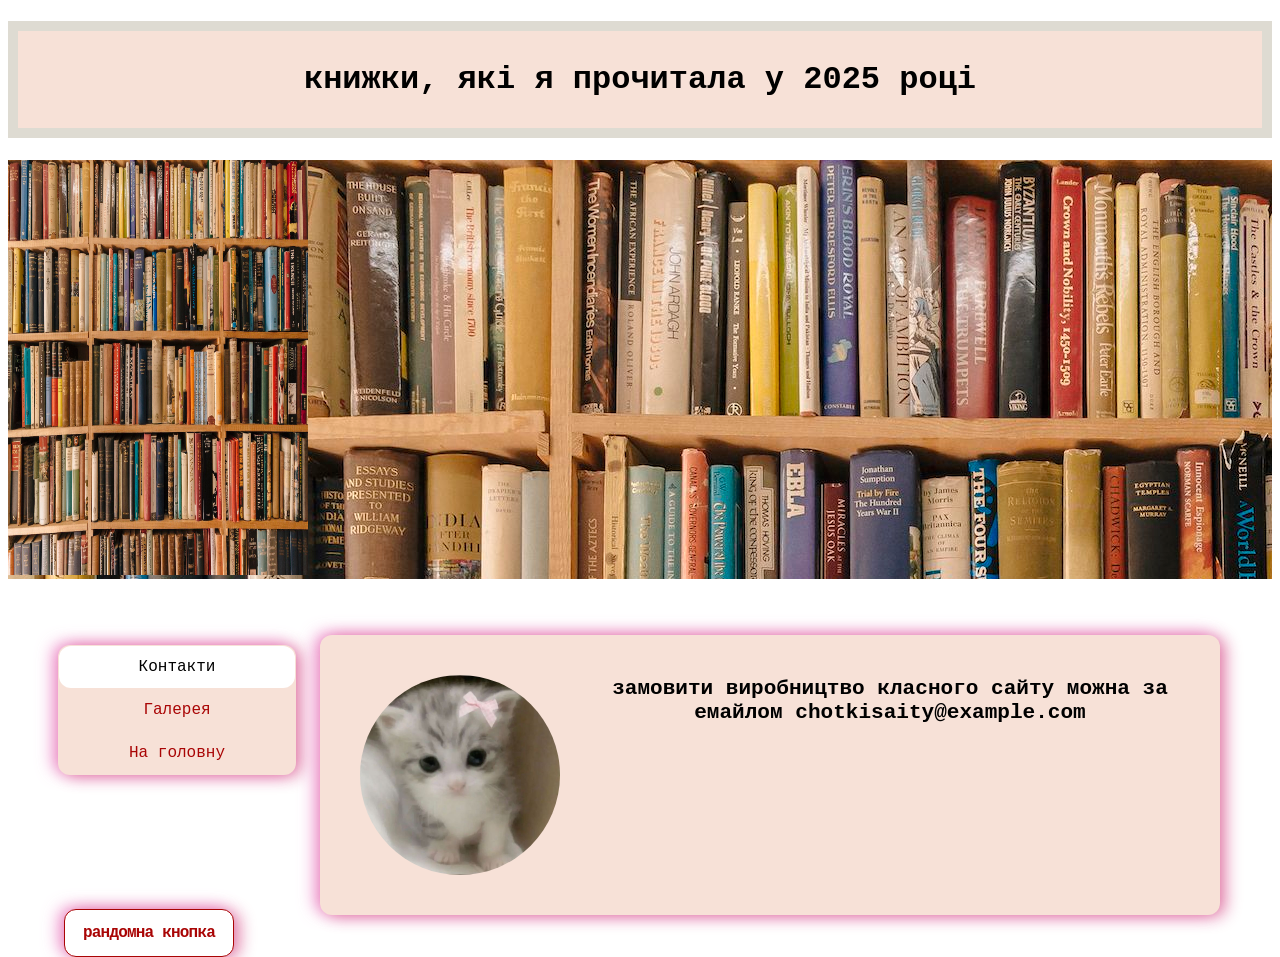
==== contact.html @ b1f0e1e9 "+" ====
<!DOCTYPE html>
<html lang="uk">
<head>
    <meta charset="UTF-8">
    <title>книжки, які я прочитала у 2025 році</title>
            <link rel="stylesheet" type="text/css" href="styles.css">

</head>
<body>


<h1 id="myHeader">книжки, які я прочитала у 2025 році</h1>

<p style="background-image: url('231004103956-01-bookshelf-stock.jpg');">
<img src="231004103956-01-bookshelf-stock.jpg" alt="Picture_background" width="300" height="415"></img>

<div class="topnav">
   <a class="active" href="contact.html">Контакти</a>
   <a href="gallery.html">Галерея</a>
  <a href="index.html">На головну</a>
</div>

<button class="button-59" role="button">рандомна кнопка</button>



<div class="float-container">
<img src="3f6cfa399c18869d1621beb3fed093bd.jpg" alt="pisturecat">
 <h3> <p>замовити виробництво класного сайту можна за емайлом chotkisaity@example.com</p>
</h3></div>


<div class="footer">
</div>




</body>
</html>
---- styles.css ----
.button-59 {
  position: absolute;
  top: 101%; 
  left: 5%;
  z-index: 1; 
  align-items: center;
  background-color: #ffffff;
  border: 0.5px solid #a90505;
  box-sizing: border-box;
  border-radius: 12px;
  color: #a90505;
  cursor: pointer;
  fill: #a90505;
  font-family: "Lucida Console", "Courier New", monospace;
  font-size: 16px;
  font-weight: 600;
  height: 48px;
  justify-content: center;
  letter-spacing: -.8px;
  line-height: 24px;
  min-width: 140px;
  outline: 0;
  text-align: center;
  text-decoration: none;
  transition: all .3s;
  user-select: none;
  -webkit-user-select: none;
  touch-action: manipulation;
  box-shadow:
rgba(199, 15, 89, 0.48) 6px 2px 16px 0px,
rgba(237, 135, 201, 0.8) -6px -2px 16px 0px;}
  

.button-59:focus {
  color: #171e29;
}

.button-59:hover {
  border-color: #ffffff;
  color: #000000;
  fill: #000000;
}


@media (min-width: 768px) {
  .button-59 {
    min-width: 170px;
  }
}



.topnav {
  margin: 50px;
  padding: 0;
  background-color: #f7e1d7;
  float: left;
  position: relative;
  font-family: "Lucida Console", "Courier New", monospace;
box-shadow:
rgba(199, 15, 89, 0.48) 6px 2px 16px 0px,
rgba(237, 135, 201, 0.8) -6px -2px 16px 0px;

border-radius: 12px;}


.topnav  a {
border-radius: 12px;
margin: 1px;
  display: block;
  color: #a90505;
  padding: 12px 70px;
  text-decoration: none;
  text-align: center;
}

.topnav a:hover {
  background-color: #ffffff;
  color: rgb(0, 0, 0);
  }

.topnav a.active {
  background-color: #ffffff;
  color: rgb(0, 0, 0);
}


table th, td {
  border: 1px solid;
  border-color: #4a5759;
  color: #000000;
text-align:center;
padding:10px;
background-color:#f7e1d7;
 border-collapse: collapse;
 writing-mode: horizontal-tb;


}


#myHeader {
  background-color: #f7e1d7;
   color: #000000;
  text-align: center;
  border: 10px solid #dedbd2;
    padding: 30px;
    margin-color: #4a5759;
    font-family: "Lucida Console", "Courier New", monospace;
}

//* #main-text-contacts {

position: absolute;
float: right;
right: 0;
padding: 10px;
background-color: #f7e1d7;
font-family: "Lucida Console", "Courier New", monospace;
margin-left: 20%;
margin-right: 1%;
border-radius: 12px;
display: inline;
}


.text_contacts {

}

.contacts_image {

}


.footer {

background-color: #ab1111;
  text-align: center;
  padding: 8px;



}*/

.float-container h3 {

float: right;
text-align: center;

}

.float-container img {
  float: left; 
  width: 200px;
  border-radius: 50%;
padding: 20px;
}

.float-container {

position: absolute;
right: 20px;
left: 5%;
background-color: #f7e1d7;
margin: 5%;
border-radius: 12px;
font-family: "Lucida Console", "Courier New", monospace;
font-size: 18px;
padding: 20px;
margin: 40px;
margin-left: 20%;
text-align: center;
  box-shadow:
rgba(199, 15, 89, 0.48) 6px 2px 16px 0px,
rgba(237, 135, 201, 0.8) -6px -2px 16px 0px;}

.footer {

  background-color: #a33502;
  text-align: center;

}
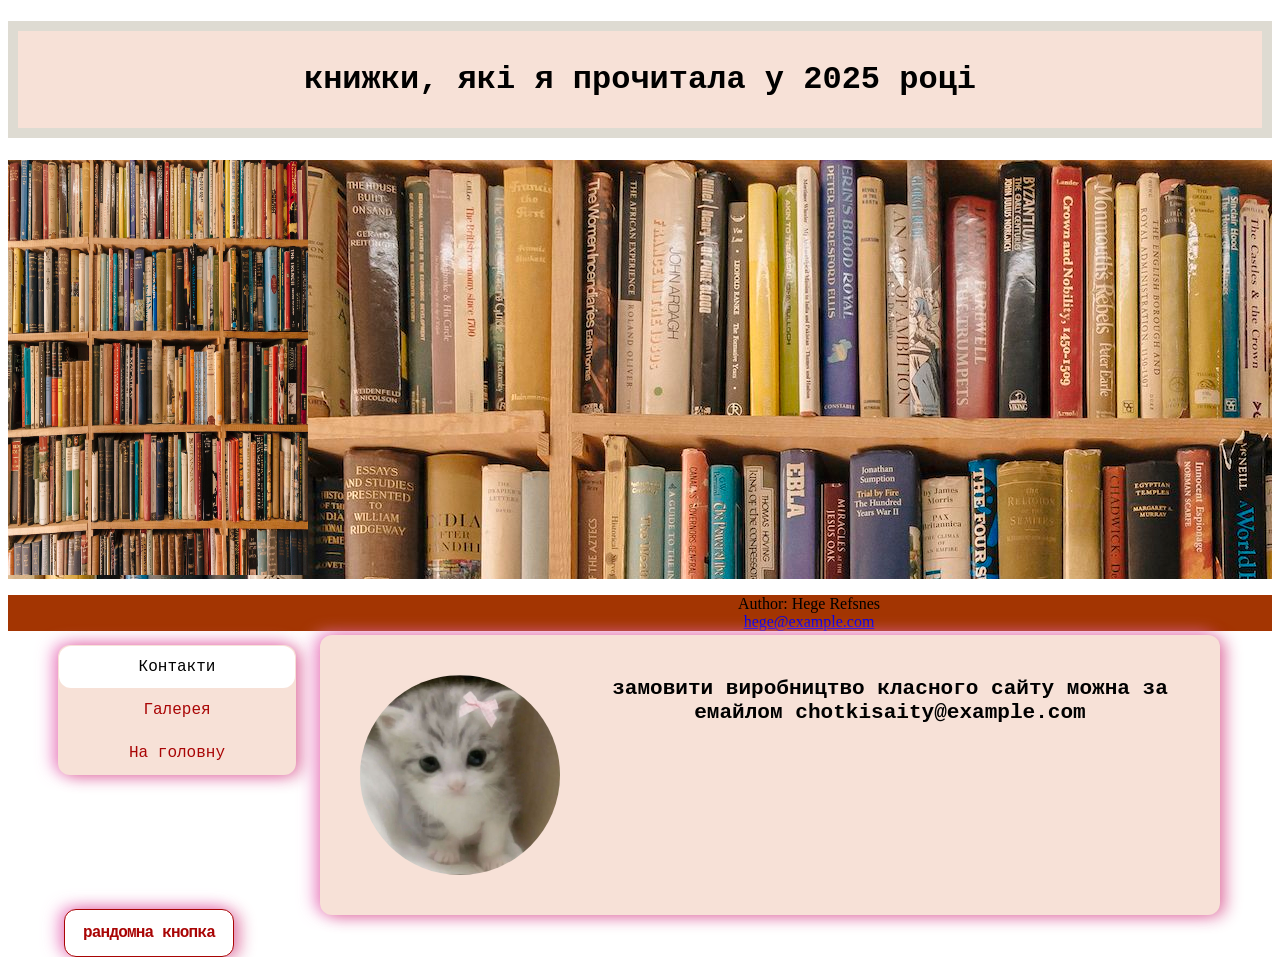
==== commit 3a1e42f8: "+" ====
--- a/contact.html
+++ b/contact.html
@@ -31,6 +31,10 @@
 
 
 <div class="footer">
+
+  <p>Author: Hege Refsnes<br>
+  <a href="mailto:hege@example.com">hege@example.com</a></p>
+
 </div>
 
 
--- a/styles.css
+++ b/styles.css
@@ -148,7 +148,9 @@
 
 float: right;
 text-align: center;
-
+display: flex;
+align-items: center;
+display: flex;
 }
 
 .float-container img {
@@ -156,6 +158,7 @@
   width: 200px;
   border-radius: 50%;
 padding: 20px;
+border: 4px #a90505;
 }
 
 .float-container {
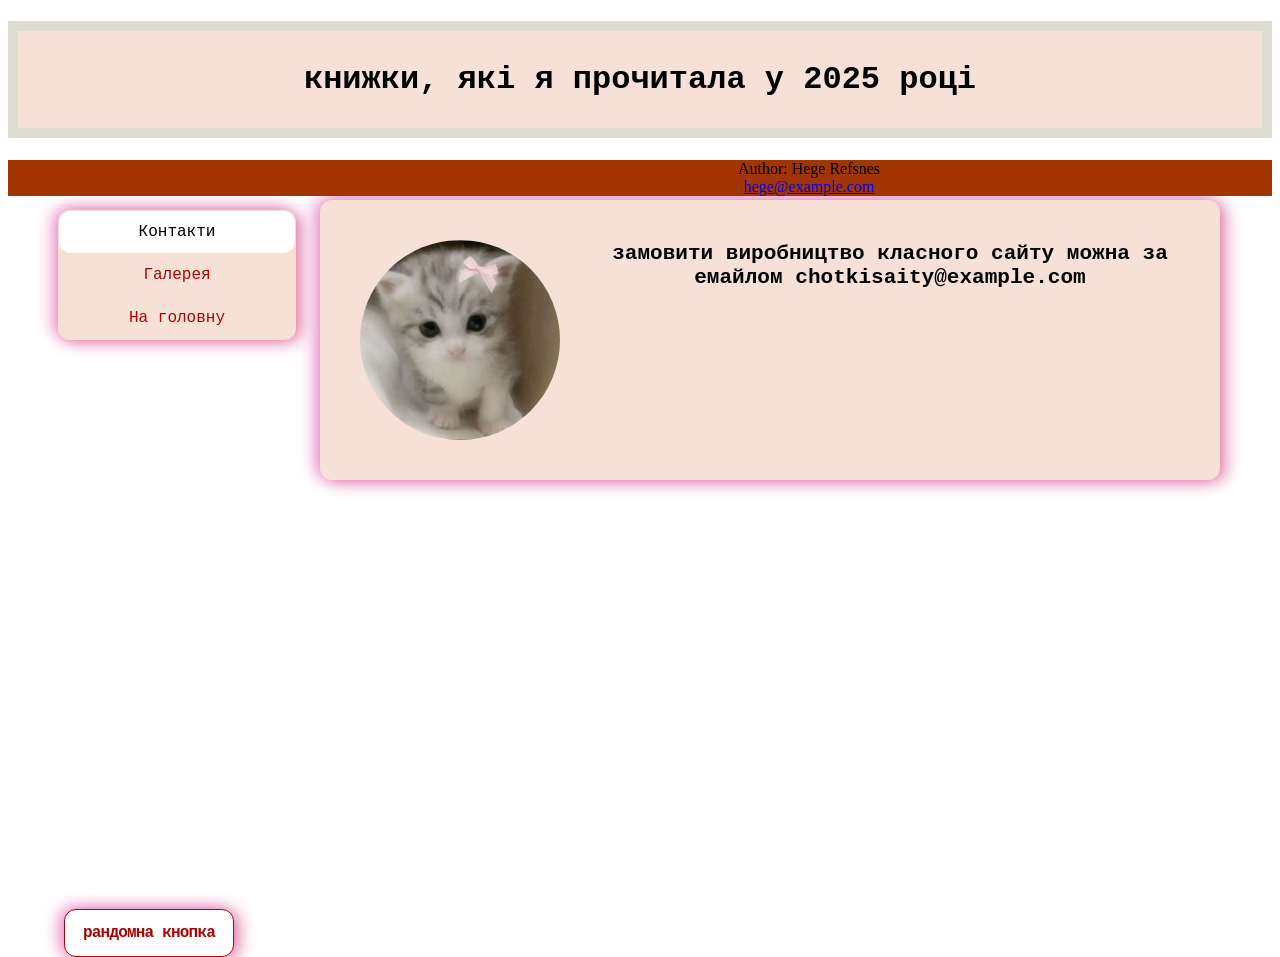
==== commit c1e8aaf6: "+" ====
--- a/contact.html
+++ b/contact.html
@@ -11,8 +11,6 @@
 
 <h1 id="myHeader">книжки, які я прочитала у 2025 році</h1>
 
-<p style="background-image: url('231004103956-01-bookshelf-stock.jpg');">
-<img src="231004103956-01-bookshelf-stock.jpg" alt="Picture_background" width="300" height="415"></img>
 
 <div class="topnav">
    <a class="active" href="contact.html">Контакти</a>
@@ -21,8 +19,6 @@
 </div>
 
 <button class="button-59" role="button">рандомна кнопка</button>
-
-
 
 <div class="float-container">
 <img src="3f6cfa399c18869d1621beb3fed093bd.jpg" alt="pisturecat">
@@ -37,8 +33,5 @@
 
 </div>
 
-
-
-
 </body>
 </html>
--- a/styles.css
+++ b/styles.css
@@ -163,7 +163,7 @@
 
 .float-container {
 
-position: absolute;
+  position: absolute;
 right: 20px;
 left: 5%;
 background-color: #f7e1d7;
@@ -183,5 +183,6 @@
 
   background-color: #a33502;
   text-align: center;
+  position: relative;
 
 }
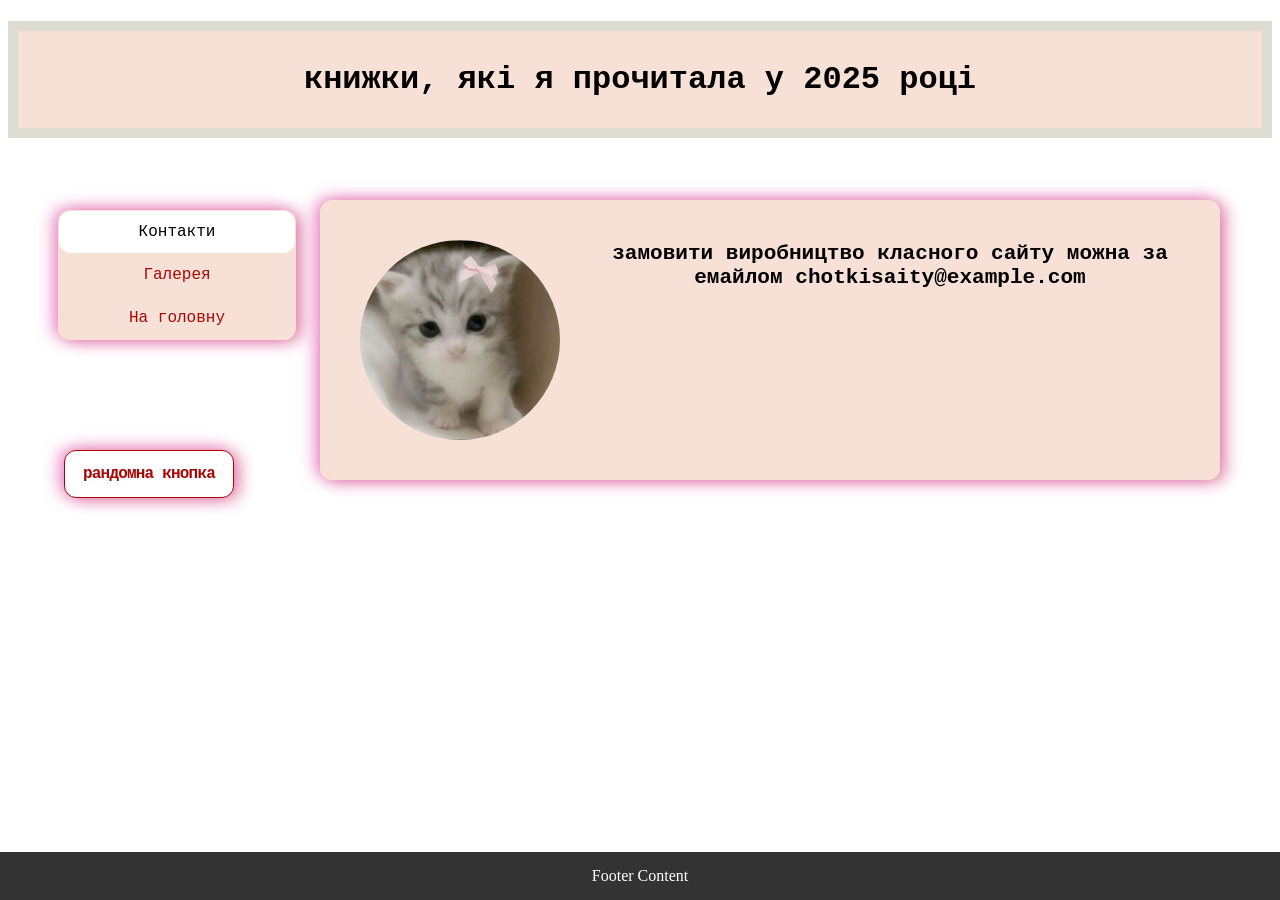
==== commit 3098768f: "+" ====
--- a/contact.html
+++ b/contact.html
@@ -26,12 +26,8 @@
 </h3></div>
 
 
-<div class="footer">
+  <footer>Footer Content</footer>
 
-  <p>Author: Hege Refsnes<br>
-  <a href="mailto:hege@example.com">hege@example.com</a></p>
-
-</div>
 
 </body>
 </html>
--- a/styles.css
+++ b/styles.css
@@ -1,7 +1,8 @@
+
 
 .button-59 {
   position: absolute;
-  top: 101%; 
+  top: 50%; 
   left: 5%;
   z-index: 1; 
   align-items: center;
@@ -179,10 +180,18 @@
 rgba(199, 15, 89, 0.48) 6px 2px 16px 0px,
 rgba(237, 135, 201, 0.8) -6px -2px 16px 0px;}
 
-.footer {
+footer {
+  position: fixed;
+  left: 0;
+  bottom: 0;
+  width: 100%;
+  background-color: #333;
+  color: #fff;
+  text-align: center;
+  padding: 15px 0;
+}
 
-  background-color: #a33502;
-  text-align: center;
-  position: relative;
-
-}+/* Add padding to the body so the fixed footer doesn't permanently cover text */
+body {
+  padding-bottom: 60px; 
+}
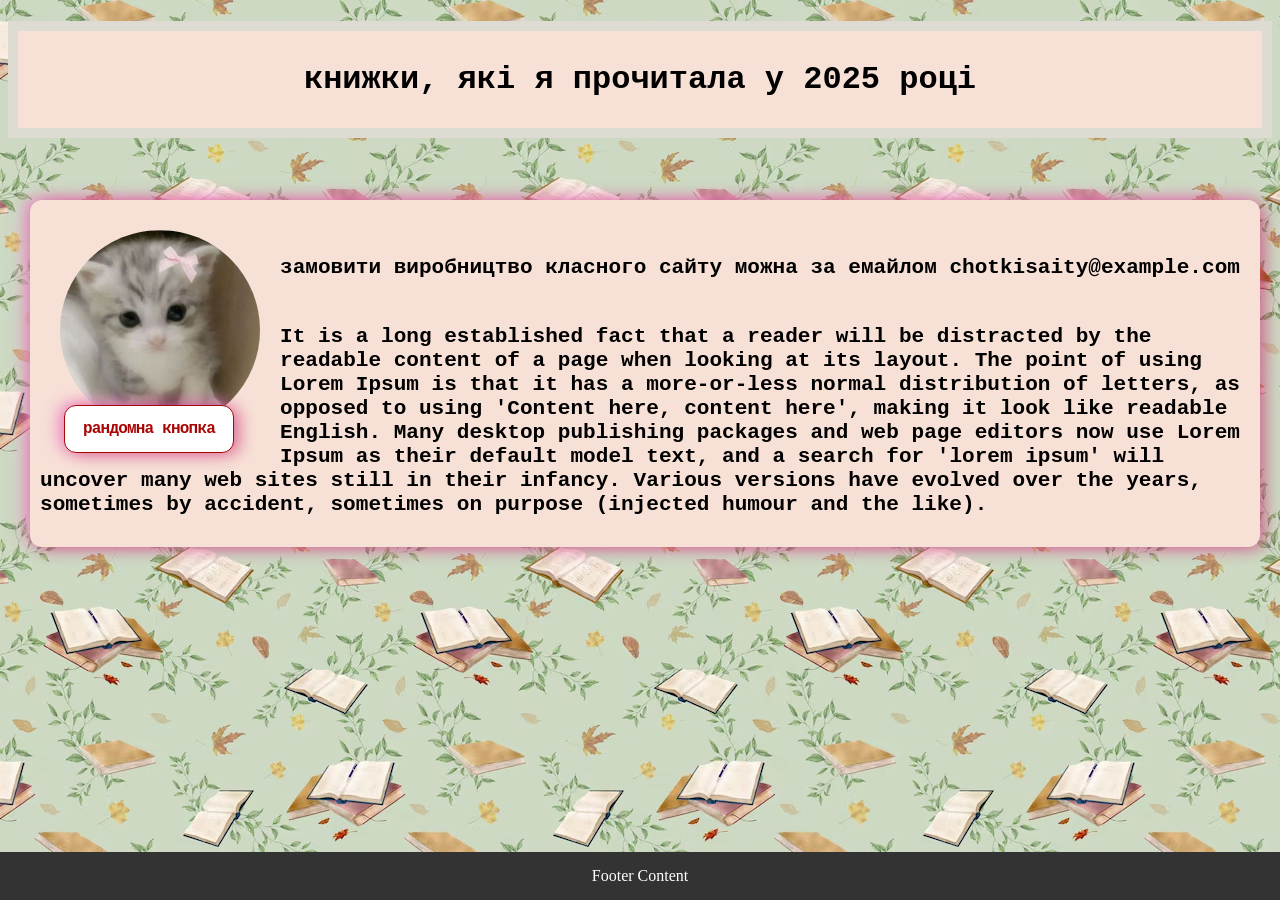
==== commit 6bc382c8: "+" ====
--- a/contact.html
+++ b/contact.html
@@ -22,7 +22,12 @@
 
 <div class="float-container">
 <img src="3f6cfa399c18869d1621beb3fed093bd.jpg" alt="pisturecat">
- <h3> <p>замовити виробництво класного сайту можна за емайлом chotkisaity@example.com</p>
+ <h3> <p><br>замовити виробництво класного сайту можна за емайлом chotkisaity@example.com 
+</br>
+<br><p>It is a long established fact that a reader will be distracted by the readable content of a page when looking at its layout. The point of using Lorem Ipsum is that it has a more-or-less normal distribution of letters, as opposed to using 'Content here, content here', making it look like readable English. Many desktop publishing packages and web page editors now use Lorem Ipsum as their default model text, and a search for 'lorem ipsum' will uncover many web sites still in their infancy. Various versions have evolved over the years, sometimes by accident, sometimes on purpose (injected humour and the like).
+</br></p>
+
+ </p>
 </h3></div>
 
 
--- a/styles.css
+++ b/styles.css
@@ -2,7 +2,7 @@
 
 .button-59 {
   position: absolute;
-  top: 50%; 
+  top: 45%; 
   left: 5%;
   z-index: 1; 
   align-items: center;
@@ -148,10 +148,7 @@
 .float-container h3 {
 
 float: right;
-text-align: center;
-display: flex;
-align-items: center;
-display: flex;
+
 }
 
 .float-container img {
@@ -166,19 +163,21 @@
 
   position: absolute;
 right: 20px;
-left: 5%;
 background-color: #f7e1d7;
-margin: 5%;
 border-radius: 12px;
 font-family: "Lucida Console", "Courier New", monospace;
 font-size: 18px;
-padding: 20px;
-margin: 40px;
-margin-left: 20%;
-text-align: center;
+padding: 10px;
+margin-left: 30px;
+margin-top: 40px;
   box-shadow:
 rgba(199, 15, 89, 0.48) 6px 2px 16px 0px,
-rgba(237, 135, 201, 0.8) -6px -2px 16px 0px;}
+rgba(237, 135, 201, 0.8) -6px -2px 16px 0px;
+
+justify-content: center;
+align-items: center;
+
+}
 
 footer {
   position: fixed;
@@ -191,7 +190,9 @@
   padding: 15px 0;
 }
 
-/* Add padding to the body so the fixed footer doesn't permanently cover text */
 body {
   padding-bottom: 60px; 
+  background-image: url("stacks-books-open-books-autumn-leaves-them-seamless-pattern-watercolor-digital-illustration-graceful-branches-with-green-leaves-isolated-vintage-background-school-autumn_1201756-943.avif");
+ background-color: #cccccc;
+
 }
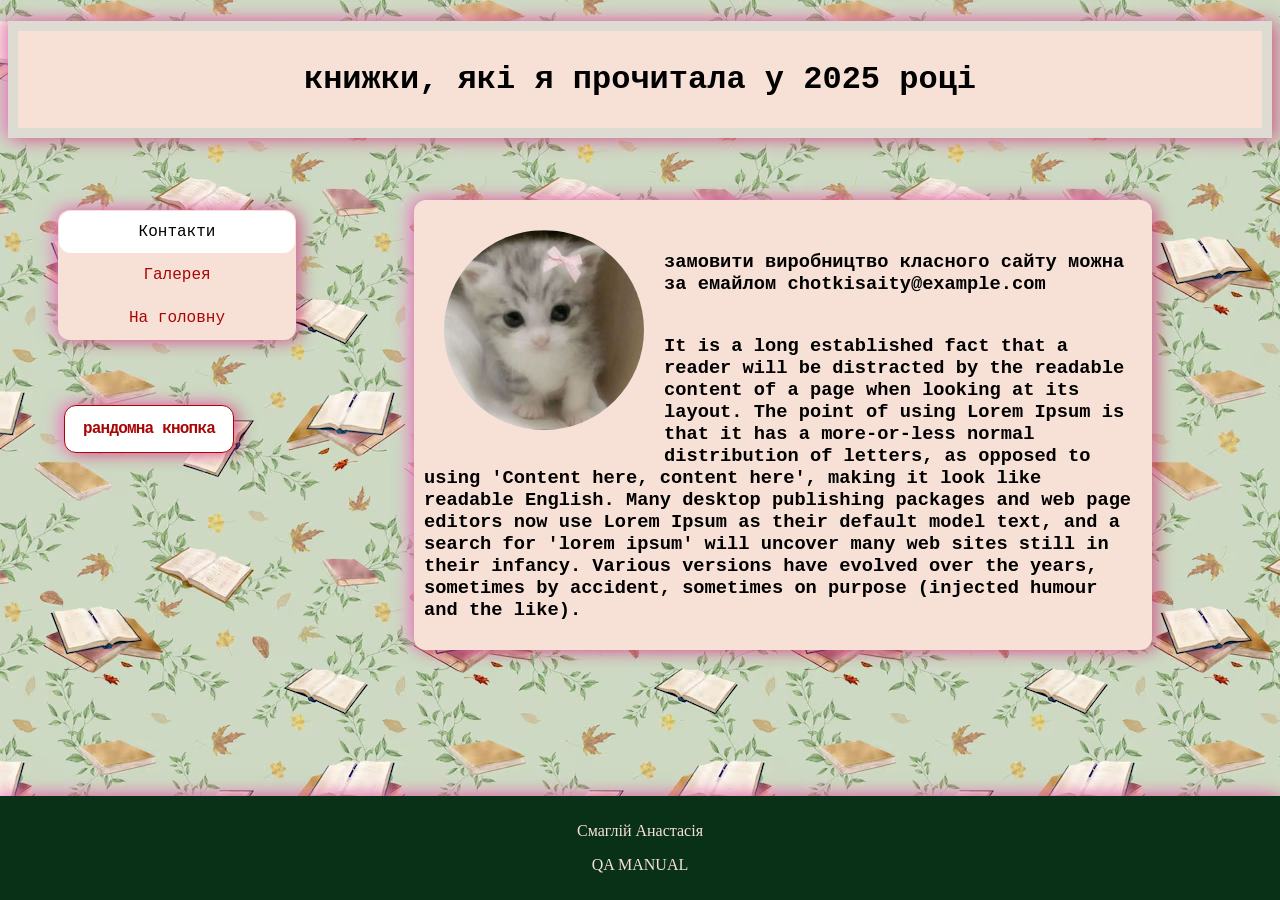
==== commit 700ef1df: "+" ====
--- a/contact.html
+++ b/contact.html
@@ -31,8 +31,10 @@
 </h3></div>
 
 
-  <footer>Footer Content</footer>
-
+  <footer>
+    <p>Смаглій Анастасія</p>
+  <p>QA MANUAL</p>
+  </footer>
 
 </body>
 </html>
--- a/styles.css
+++ b/styles.css
@@ -109,6 +109,9 @@
     padding: 30px;
     margin-color: #4a5759;
     font-family: "Lucida Console", "Courier New", monospace;
+    box-shadow:
+rgba(199, 15, 89, 0.48) 6px 2px 16px 0px,
+rgba(237, 135, 201, 0.8) -6px -2px 16px 0px;
 }
 
 //* #main-text-contacts {
@@ -162,11 +165,12 @@
 .float-container {
 
   position: absolute;
-right: 20px;
+right: 10%;
+left:30%;
 background-color: #f7e1d7;
 border-radius: 12px;
 font-family: "Lucida Console", "Courier New", monospace;
-font-size: 18px;
+font-size: auto;
 padding: 10px;
 margin-left: 30px;
 margin-top: 40px;
@@ -184,10 +188,13 @@
   left: 0;
   bottom: 0;
   width: 100%;
-  background-color: #333;
-  color: #fff;
-  text-align: center;
-  padding: 15px 0;
+  background-color: #093118;
+  color: #f7e1d7;
+  text-align: center;
+  padding: 10px 0;
+  box-shadow:
+rgba(199, 15, 89, 0.48) 6px 2px 16px 0px,
+rgba(237, 135, 201, 0.8) -6px -2px 16px 0px;
 }
 
 body {
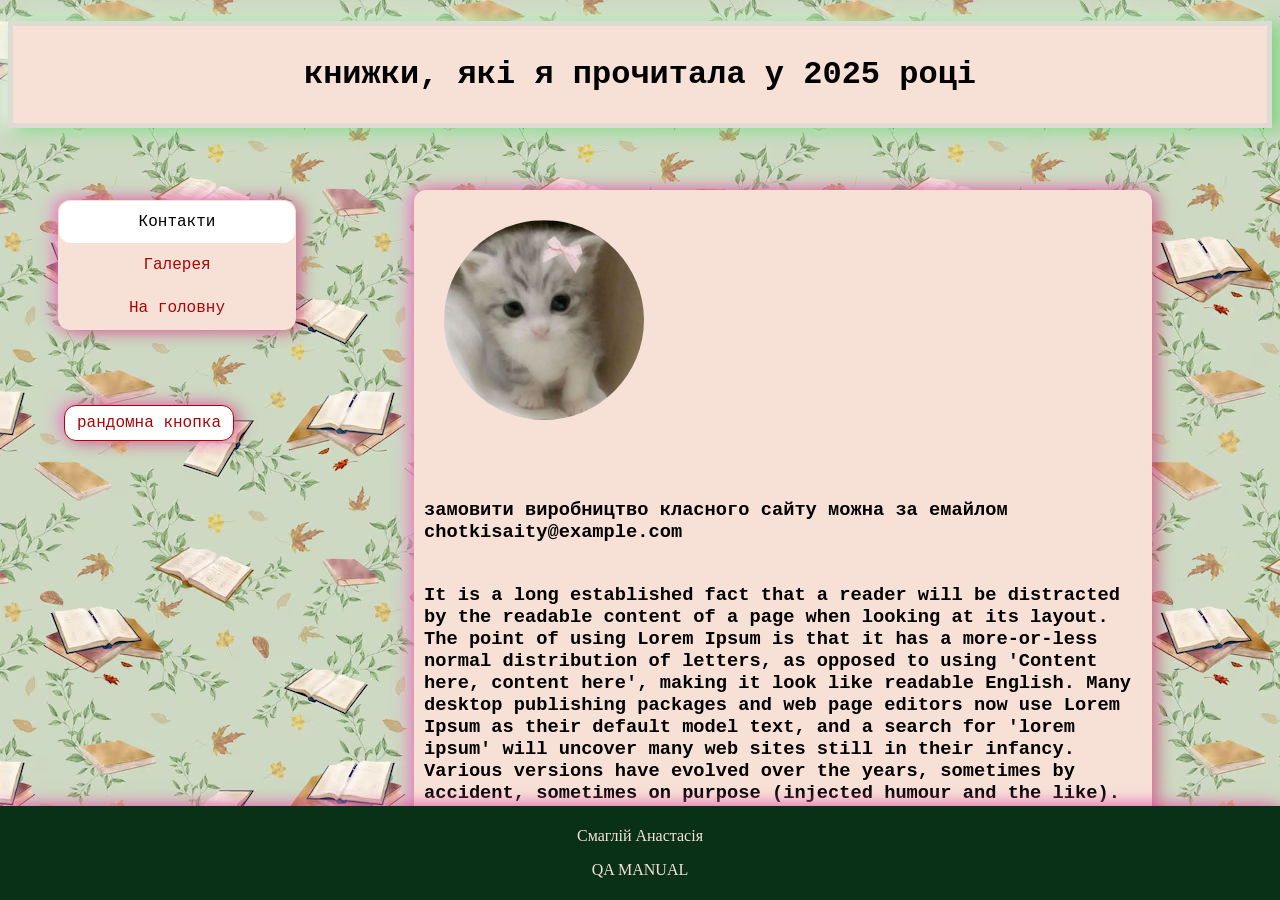
==== commit 80a97bf6: "+" ====
--- a/contact.html
+++ b/contact.html
@@ -9,7 +9,7 @@
 <body>
 
 
-<h1 id="myHeader">книжки, які я прочитала у 2025 році</h1>
+<h1 class="myHeader">книжки, які я прочитала у 2025 році</h1>
 
 
 <div class="topnav">
--- a/styles.css
+++ b/styles.css
@@ -1,7 +1,7 @@
 
 
 .button-59 {
-  position: absolute;
+  position: fixed;
   top: 45%; 
   left: 5%;
   z-index: 1; 
@@ -12,13 +12,11 @@
   border-radius: 12px;
   color: #a90505;
   cursor: pointer;
-  fill: #a90505;
+  fill: none;
   font-family: "Lucida Console", "Courier New", monospace;
   font-size: 16px;
-  font-weight: 600;
-  height: 48px;
+  padding:5px;
   justify-content: center;
-  letter-spacing: -.8px;
   line-height: 24px;
   min-width: 140px;
   outline: 0;
@@ -63,7 +61,9 @@
 rgba(199, 15, 89, 0.48) 6px 2px 16px 0px,
 rgba(237, 135, 201, 0.8) -6px -2px 16px 0px;
 
-border-radius: 12px;}
+border-radius: 12px;
+
+}
 
 
 .topnav  a {
@@ -97,56 +97,21 @@
  border-collapse: collapse;
  writing-mode: horizontal-tb;
 
-
 }
 
-
-#myHeader {
+.myHeader {
   background-color: #f7e1d7;
    color: #000000;
   text-align: center;
-  border: 10px solid #dedbd2;
+  border: 5px solid #dedbd2;
     padding: 30px;
     margin-color: #4a5759;
     font-family: "Lucida Console", "Courier New", monospace;
     box-shadow:
-rgba(199, 15, 89, 0.48) 6px 2px 16px 0px,
-rgba(237, 135, 201, 0.8) -6px -2px 16px 0px;
+rgba(6, 204, 19, 0.48) 6px 2px 16px 0px,
+rgba(255, 255, 255, 0.8) -6px -2px 16px 0px;
 }
 
-//* #main-text-contacts {
-
-position: absolute;
-float: right;
-right: 0;
-padding: 10px;
-background-color: #f7e1d7;
-font-family: "Lucida Console", "Courier New", monospace;
-margin-left: 20%;
-margin-right: 1%;
-border-radius: 12px;
-display: inline;
-}
-
-
-.text_contacts {
-
-}
-
-.contacts_image {
-
-}
-
-
-.footer {
-
-background-color: #ab1111;
-  text-align: center;
-  padding: 8px;
-
-
-
-}*/
 
 .float-container h3 {
 
@@ -191,7 +156,7 @@
   background-color: #093118;
   color: #f7e1d7;
   text-align: center;
-  padding: 10px 0;
+  padding: 5px 0;
   box-shadow:
 rgba(199, 15, 89, 0.48) 6px 2px 16px 0px,
 rgba(237, 135, 201, 0.8) -6px -2px 16px 0px;
@@ -203,3 +168,14 @@
  background-color: #cccccc;
 
 }
+
+.row {
+
+margin-bottom: 40px; 
+}
+
+.container {
+  width: 100%;        /* Scales down fluidly on small screens */
+  max-width: 1200px;  /* Stops stretching on large screens */
+  margin: 0 auto;     /* Centers the container horizontally */
+}
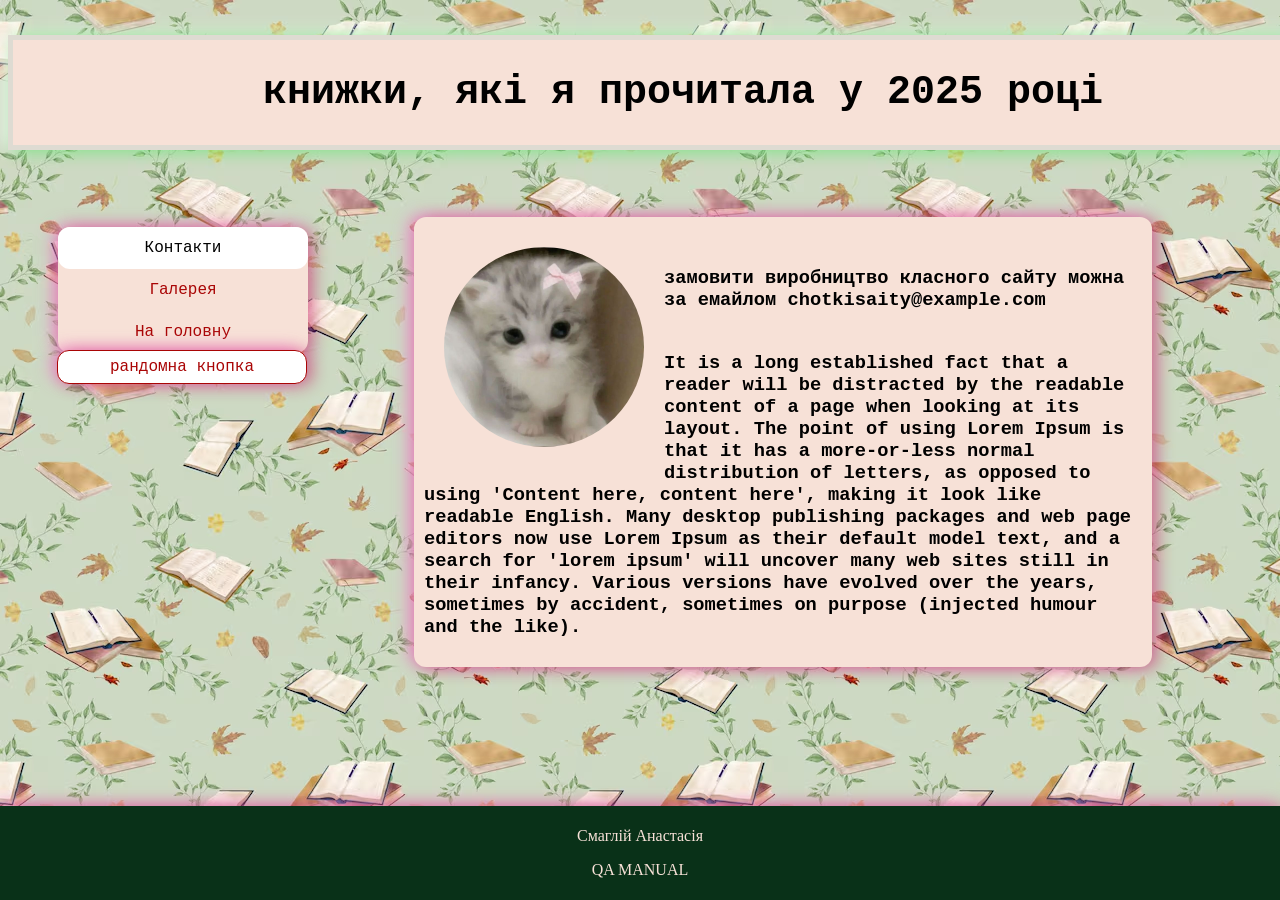
==== commit f4b0a93e: "+" ====
--- a/contact.html
+++ b/contact.html
@@ -9,7 +9,7 @@
 <body>
 
 
-<h1 class="myHeader">книжки, які я прочитала у 2025 році</h1>
+<h1 class="hover-underline">книжки, які я прочитала у 2025 році</h1>
 
 
 <div class="topnav">
--- a/styles.css
+++ b/styles.css
@@ -1,9 +1,11 @@
 
 
 .button-59 {
-  position: fixed;
-  top: 45%; 
-  left: 5%;
+  width:250px;
+  top: 300px; 
+  left: 57px;
+  position: absolute;
+  margin-top: 50px;
   z-index: 1; 
   align-items: center;
   background-color: #ffffff;
@@ -15,10 +17,10 @@
   fill: none;
   font-family: "Lucida Console", "Courier New", monospace;
   font-size: 16px;
-  padding:5px;
+  padding: 10px 40px;
   justify-content: center;
-  line-height: 24px;
-  min-width: 140px;
+  line-height: 12px;
+  min-width: 100px;
   outline: 0;
   text-align: center;
   text-decoration: none;
@@ -51,10 +53,12 @@
 
 
 .topnav {
+
   margin: 50px;
+  width:250px;
   padding: 0;
   background-color: #f7e1d7;
-  float: left;
+  float:left;
   position: relative;
   font-family: "Lucida Console", "Courier New", monospace;
 box-shadow:
@@ -68,17 +72,19 @@
 
 .topnav  a {
 border-radius: 12px;
-margin: 1px;
+
   display: block;
   color: #a90505;
   padding: 12px 70px;
   text-decoration: none;
   text-align: center;
+  
 }
 
 .topnav a:hover {
   background-color: #ffffff;
   color: rgb(0, 0, 0);
+  
   }
 
 .topnav a.active {
@@ -88,18 +94,37 @@
 
 
 table th, td {
-  border: 1px solid;
-  border-color: #4a5759;
-  color: #000000;
-text-align:center;
+border: 1px solid;
+border-color: #4a5759;
+border-collapse: collapse;
+
+}
+
+td {
+
+background-color:#f7e1d7;
+color: #000000;
+font-size: 14px;
+text-align: left;
 padding:10px;
-background-color:#f7e1d7;
- border-collapse: collapse;
- writing-mode: horizontal-tb;
-
-}
-
+}
+
+td:hover {background-color: #ffffff;}
+th:hover {background-color: #a90505; color:#ffffff}
+
+th {
+  padding:10px;
+  text-align: center;
+  background-color: #ffffff;
+  color:#a90505;
+  writing-mode: horizontal-tb;
+  font-family: "Lucida Console", "Courier New", monospace;
+  margin-bottom: 100%;
+}
+
+<!--
 .myHeader {
+  width: 100%;
   background-color: #f7e1d7;
    color: #000000;
   text-align: center;
@@ -111,13 +136,51 @@
 rgba(6, 204, 19, 0.48) 6px 2px 16px 0px,
 rgba(255, 255, 255, 0.8) -6px -2px 16px 0px;
 }
-
-
-.float-container h3 {
-
-float: right;
-
-}
+-->
+
+.hover-underline {
+  width: 100%;
+  font-size: 40px;
+  display: inline-block;
+  position: relative;
+  color: #ffffff;
+  background-color: #f7e1d7;
+   color: #000000;
+  text-align: center;
+  border: 5px solid #dedbd2;
+    padding: 30px;
+    
+    font-family: "Lucida Console", "Courier New", monospace;
+    box-shadow:
+rgba(6, 204, 19, 0.48) 6px 2px 16px 0px,
+rgba(255, 255, 255, 0.8) -6px -2px 16px 0px;
+}
+
+.hover-underline::after,
+.hover-underline::before {
+  content: '';
+  position: absolute;
+  width: 100%;
+  height: 2px;
+  background: linear-gradient(to right, #063a15, #ff75cf);
+  bottom: -5px;
+  left: 0;
+  transform: scaleX(0);
+  transform-origin: right;
+  transition: transform 0.4s ease-out;
+}
+
+.hover-underline::before {
+  top: -5px;
+  transform-origin: left;
+}
+
+.hover-underline:hover::after,
+.hover-underline:hover::before {
+  transform: scaleX(1);
+}
+
+
 
 .float-container img {
   float: left; 
@@ -139,6 +202,7 @@
 padding: 10px;
 margin-left: 30px;
 margin-top: 40px;
+margin-bottom: 50%;
   box-shadow:
 rgba(199, 15, 89, 0.48) 6px 2px 16px 0px,
 rgba(237, 135, 201, 0.8) -6px -2px 16px 0px;
@@ -174,8 +238,7 @@
 margin-bottom: 40px; 
 }
 
-.container {
-  width: 100%;        /* Scales down fluidly on small screens */
-  max-width: 1200px;  /* Stops stretching on large screens */
-  margin: 0 auto;     /* Centers the container horizontally */
+body {
+width: 100%;
+
 }
